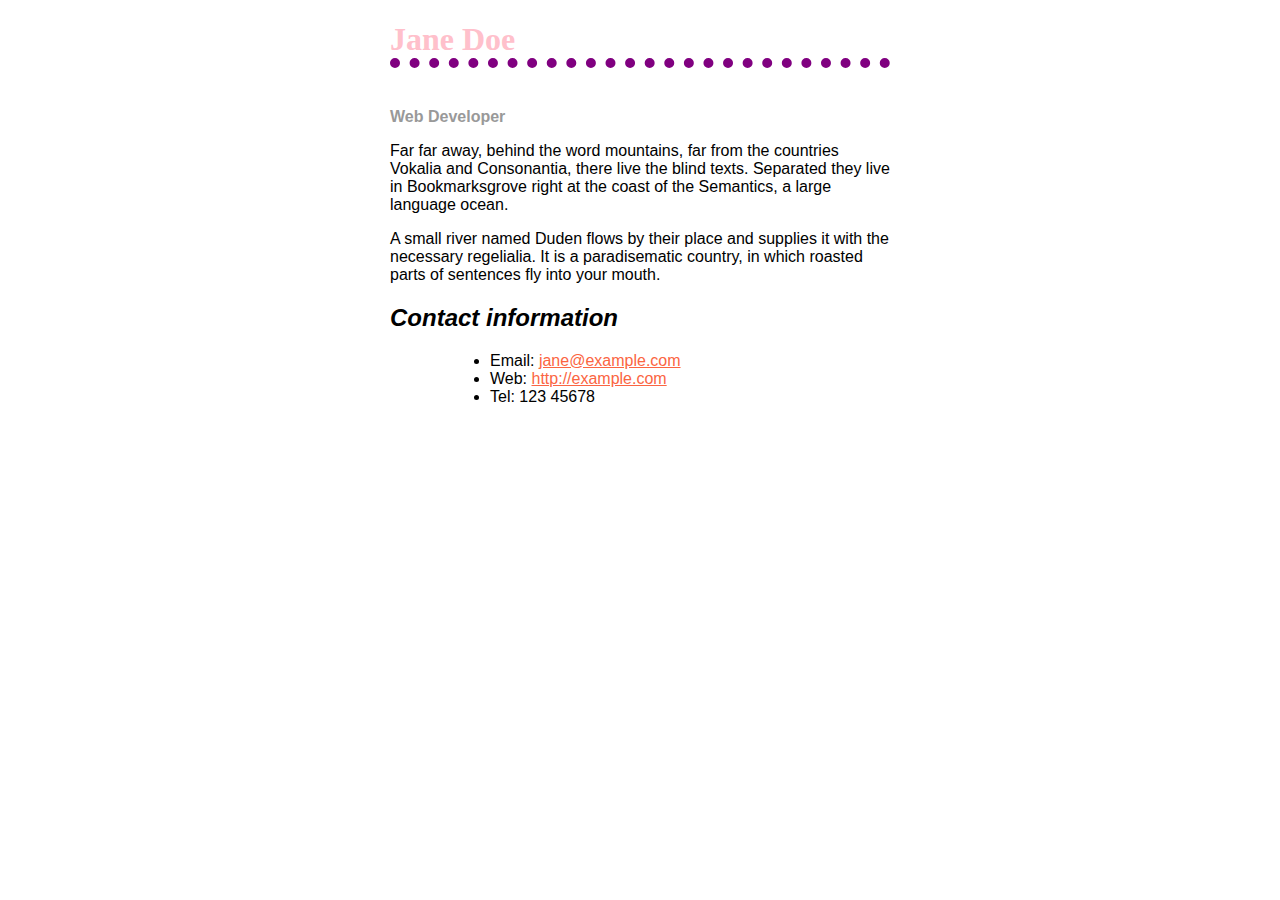
==== semana4/trabalho/Untitled-1.html @ 7072c280 "Add files via upload" ====
<!DOCTYPE html>
<html lang="en">
<head>
    <meta charset="UTF-8">
    <meta name="viewport" content="width=device-width, initial-scale=1.0">
    <link rel="stylesheet" href="Untitled-2.css">
    <title>Jane Doe</title>
</head>
<body>
<h1>Jane Doe</h1>
<div class="roxo"></div>
<br>
<div class="job-title">Web Developer</div>
<p>Far far away, behind the word mountains, far from the countries Vokalia and Consonantia, there live the blind texts. Separated they live in Bookmarksgrove right at the coast of the Semantics, a large language ocean.</p>

<p>A small river named Duden flows by their place and supplies it with the necessary regelialia. It is a paradisematic country, in which roasted parts of sentences fly into your mouth. </p>

<h2><em>Contact information</em></h2>
<ul>
  <li>Email: <a href="mailto:jane@example.com">jane@example.com</a></li>
  <li>Web: <a href="http://example.com">http://example.com</a></li>
  <li>Tel: 123 45678</li>
</ul>
</body>
</html>
---- semana4/trabalho/Untitled-2.css ----
body {
  font-family: Arial, Helvetica, sans-serif;
  width: 500px;
  margin: auto;
}

h1 {
  color: pink;
  font-size: 2em;
  font-family: Georgia, 'Times New Roman', Times, serif;
  border-bottom: 10px dotted purple ;
}




h2 {
  font-size: 1.5em;
}

.job-title {
  color: #999999;
  font-weight: bold;
}

a:link, a:visited {
  color: #fb6542;
}

a:hover {
  text-decoration: none;
}
ul {
  background-color: white;
 padding-left: 20%;
 border-color: purple;
 border: 50%;}
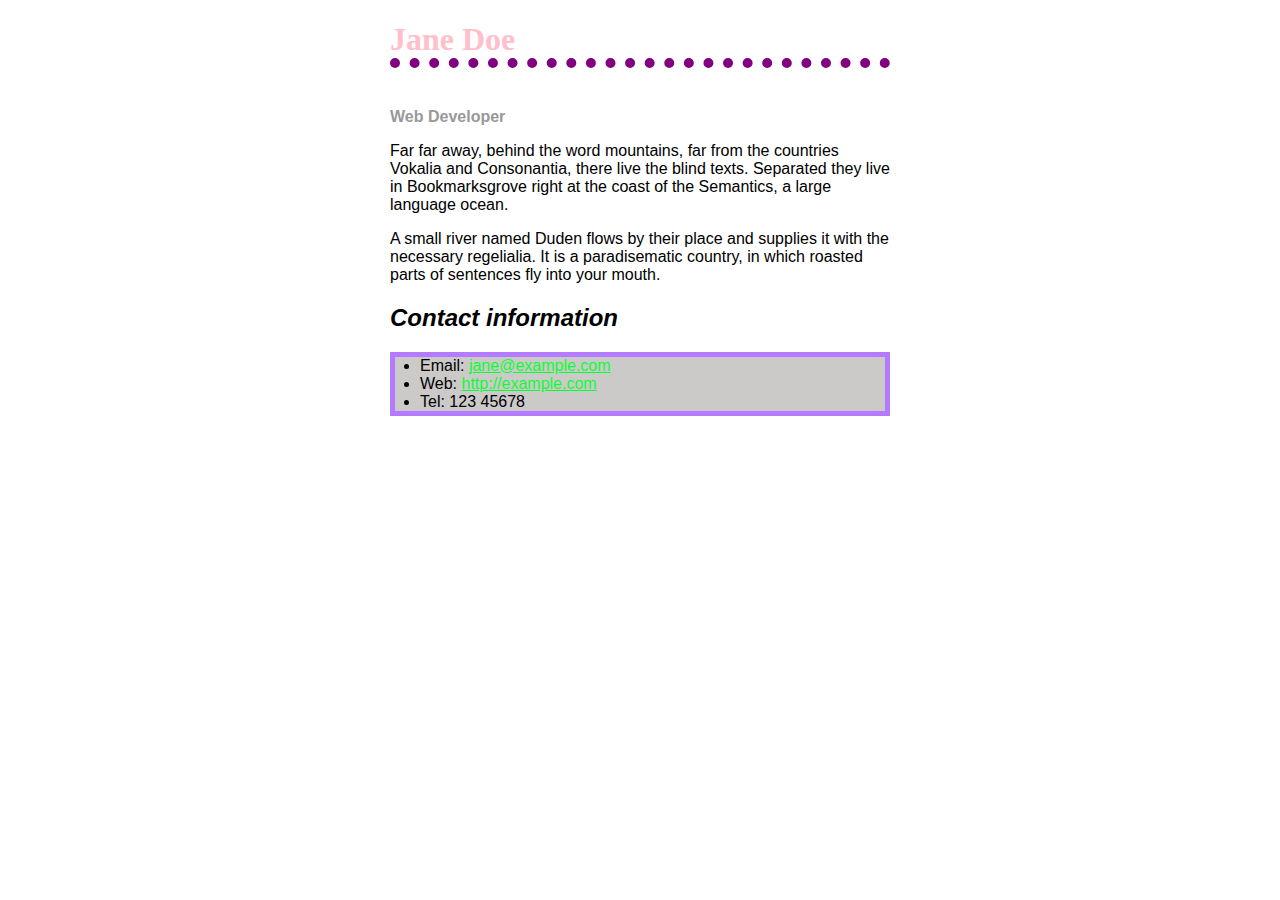
==== commit db76edaa: "Update Untitled-1.html" ====
--- a/semana4/trabalho/Untitled-1.html
+++ b/semana4/trabalho/Untitled-1.html
@@ -22,4 +22,4 @@
   <li>Tel: 123 45678</li>
 </ul>
 </body>
-</html>+</html>
--- a/semana4/trabalho/Untitled-2.css
+++ b/semana4/trabalho/Untitled-2.css
@@ -24,14 +24,14 @@
 }
 
 a:link, a:visited {
-  color: #fb6542;
+  color: rgb(9, 255, 50);
 }
 
 a:hover {
-  text-decoration: none;
+  color: orange;
 }
 ul {
-  background-color: white;
- padding-left: 20%;
- border-color: purple;
- border: 50%;}+  background-color: rgb(204, 201, 201);
+ padding-left: 5%;
+ border: 5px solid rgb(180, 122, 255) ;
+}
